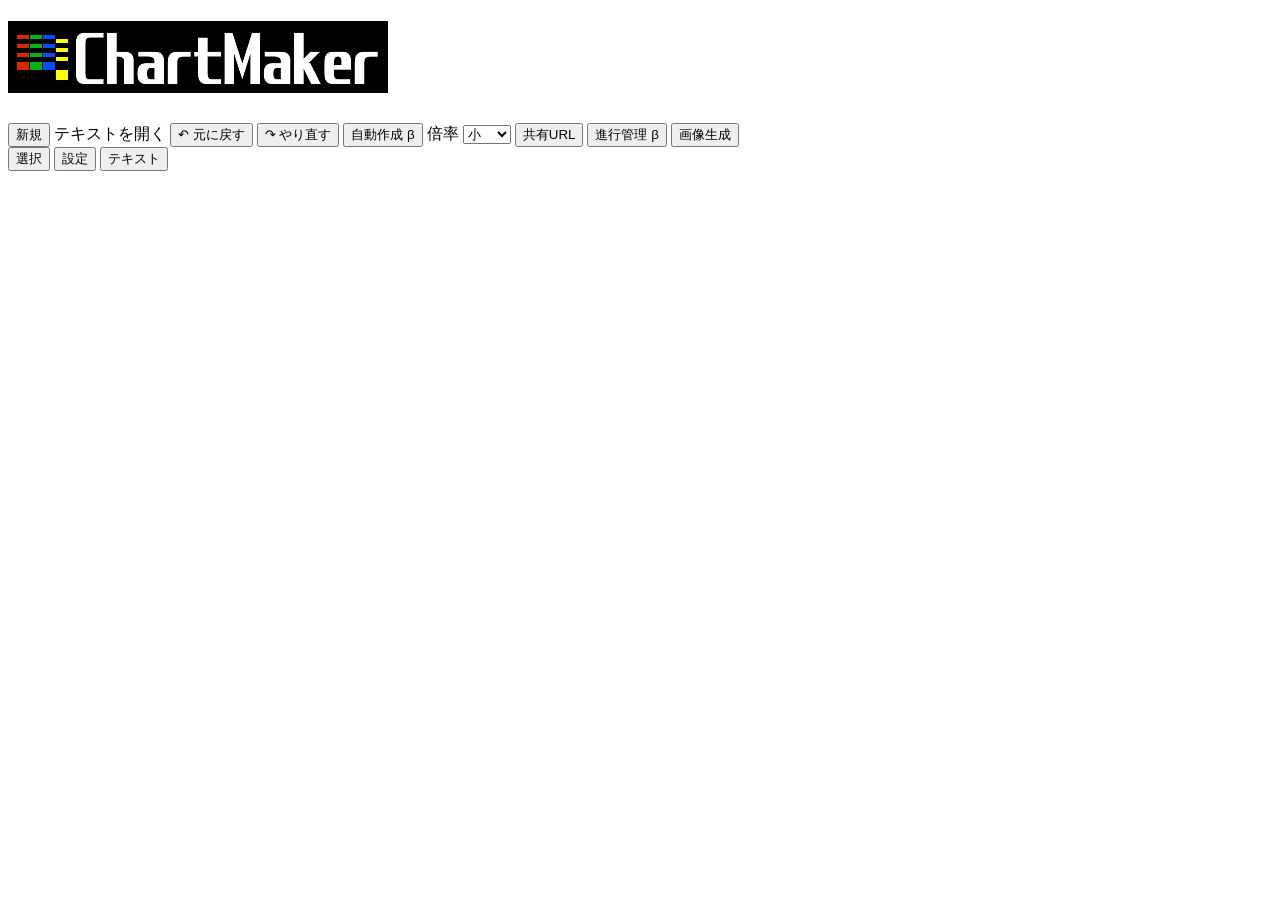
==== web/index.html @ 2f325cf6 "作戦の自動作成 (β) を追加し、プレイヤーごとに Realm を担当できる範囲を選べるようにする Co-Authored-By: Claude Opus 5.5 <noreply@anthropic" ====
<!doctype html>
<html lang="ja">
<head>
<meta charset="utf-8">
<meta name="viewport" content="width=device-width, initial-scale=1">
<title>ChartMaker</title>
<link rel="icon" type="image/png" href="/icon.png">
<link rel="stylesheet" href="/static/app.css">
</head>
<body>
<header class="toolbar">
  <h1><img src="/logo.png" alt="ChartMaker" width="380" height="72"></h1>
  <button id="btn-new" title="空の作戦を作る">新規</button>
  <label class="btn">テキストを開く<input id="file-open" type="file" accept=".txt,text/plain" hidden></label>
  <span class="sep"></span>
  <button id="btn-undo" title="元に戻す (Ctrl+Z)">↶ 元に戻す</button>
  <button id="btn-redo" title="やり直す (Ctrl+Y)">↷ やり直す</button>
  <span class="sep"></span>
  <button id="btn-auto" title="プレイヤーの強さから作戦を自動で作る">自動作成 β</button>
  <span class="sep"></span>
  <label>倍率
    <select id="zoom">
      <option value="0.15">小</option>
      <option value="0.25">中</option>
      <option value="0.4">大</option>
      <option value="0.7">特大</option>
    </select>
  </label>
  <span class="sep"></span>
  <span id="summary"></span>
  <span class="grow"></span>
  <a id="support-link" class="btn support" hidden target="_blank" rel="noopener" title="ChartMaker の開発とサーバー代を支援する（外部サイト）">♡ 開発を支援</a>
  <button id="btn-share" title="今の作戦を開ける URL をコピーする">共有URL</button>
  <button id="btn-tracker" title="この作戦で進行管理を始める（別タブ）">進行管理 β</button>
  <button id="btn-render" class="primary">画像生成</button>
</header>

<div id="status" hidden></div>

<main>
  <section id="timeline-wrap">
    <div id="guide" hidden>
      <div class="guide-card">
        <b>列の空いた場所をダブルクリックすると、その時刻に戦闘を追加できます</b>
        <span>既存の作戦は「テキストを開く」で読み込めます</span>
      </div>
    </div>
    <div id="timeline"></div>
  </section>

  <div id="splitter" role="separator" aria-orientation="vertical" tabindex="0"
       title="ドラッグで幅を変更（ダブルクリックで元に戻す）"></div>

  <aside id="side">
    <nav class="tabs">
      <button data-tab="select" class="active">選択</button>
      <button data-tab="settings">設定</button>
      <button data-tab="text">テキスト</button>
    </nav>
    <div class="panel" id="panel-select"></div>
    <div class="panel" id="panel-settings" hidden></div>
    <div class="panel" id="panel-text" hidden>
      <p class="hint">GUIの内容から生成されたテキストです。直接書き換えて「テキストを反映」でGUIに取り込めます。</p>
      <textarea id="text" spellcheck="false"></textarea>
      <div class="row">
        <button id="btn-apply-text" disabled>テキストを反映</button>
        <button id="btn-copy">コピー</button>
        <button id="btn-save-text">テキストを保存</button>
      </div>
    </div>
  </aside>
</main>

<div id="modal" hidden>
  <div class="modal-box">
    <div class="row">
      <a id="download-png" class="btn primary" download="chart.png">PNG をダウンロード</a>
      <span class="grow"></span>
      <button id="btn-close-modal">閉じる</button>
    </div>
    <div class="modal-img"><img id="preview" alt="生成画像"></div>
  </div>
</div>

<dialog id="auto-dialog" class="auto-dialog">
  <div class="row">
    <b class="auto-title">作戦を自動作成</b>
    <span class="grow"></span>
    <button id="auto-close" type="button">閉じる</button>
  </div>
  <p class="hint">プレイヤーごとに、Realm を担当できる範囲と、どれだけ与えられるか (%) を入れてください。担当できない Realm には出さず、1st / 2nd / 3rd に回します (「Lv20 まで」の人は Lv21 以降は 1st / 2nd / 3rd だけ)。1st / 2nd / 3rd は 30 秒、Lv1–10 の Realm は 1 人で倒す見積もりです。Lv11–20 の Realm は、撃破役の割合の合計が 100% になる組で倒し、ほかの人は稼ぎ役として合流します。表と設定はこのブラウザにだけ保存し、作戦には書き込みません。</p>
  <div id="auto-count-row" class="row">
    <label>人数 <input id="auto-count" type="number" min="1" max="20" class="auto-sec"> 人</label>
    <span class="muted">名前のあるプレイヤーがいないので、仮の名前で作ります。名前は後で列の見出しから変えられます。</span>
  </div>
  <div class="auto-table-wrap">
    <table class="auto-table">
      <thead><tr><th>プレイヤー</th><th>Realm の担当</th><th>撃破役<small>Lv11–20</small></th><th>稼ぎ役<small>Lv11–20</small></th><th>Lv21 以降<small>約 5 分</small></th></tr></thead>
      <tbody id="auto-players"></tbody>
    </table>
  </div>
  <div class="row auto-settings">
    <label>Lv1–10 の Realm (秒) <input id="auto-realm-low" class="auto-low" spellcheck="false"></label>
  </div>
  <div class="row auto-settings">
    <label>撃破役 <input id="auto-kill-sec" type="number" min="1" max="300" class="auto-sec"> 秒</label>
    <label>稼ぎ役 <input id="auto-grind-sec" type="number" min="1" max="300" class="auto-sec"> 秒</label>
    <label>Lv21 以降 <input id="auto-top-sec" type="number" min="1" max="300" class="auto-sec"> 秒</label>
    <label title="撃破から次の出撃まで空ける秒数">余裕 <input id="auto-margin" type="number" min="0" max="60" class="auto-sec"> 秒</label>
    <label>探索
      <select id="auto-seconds">
        <option value="5">5 秒</option>
        <option value="10">10 秒</option>
        <option value="30">30 秒</option>
        <option value="60">60 秒</option>
      </select>
    </label>
  </div>
  <div class="row">
    <button id="auto-run" class="primary" type="button">作成</button>
    <button id="auto-stop" type="button" disabled>中止</button>
  </div>
  <div id="auto-log" class="auto-log"></div>
  <p class="hint">できた作戦は今のブロックをすべて置き換えます (「元に戻す」で戻せます)。ロックと戦闘の注意点は消え、名前・設定・全体の注意点は残ります。</p>
</dialog>

<script src="/static/common.js"></script>
<script src="/static/app.js"></script>
<script src="/static/auto.js"></script>
</body>
</html>
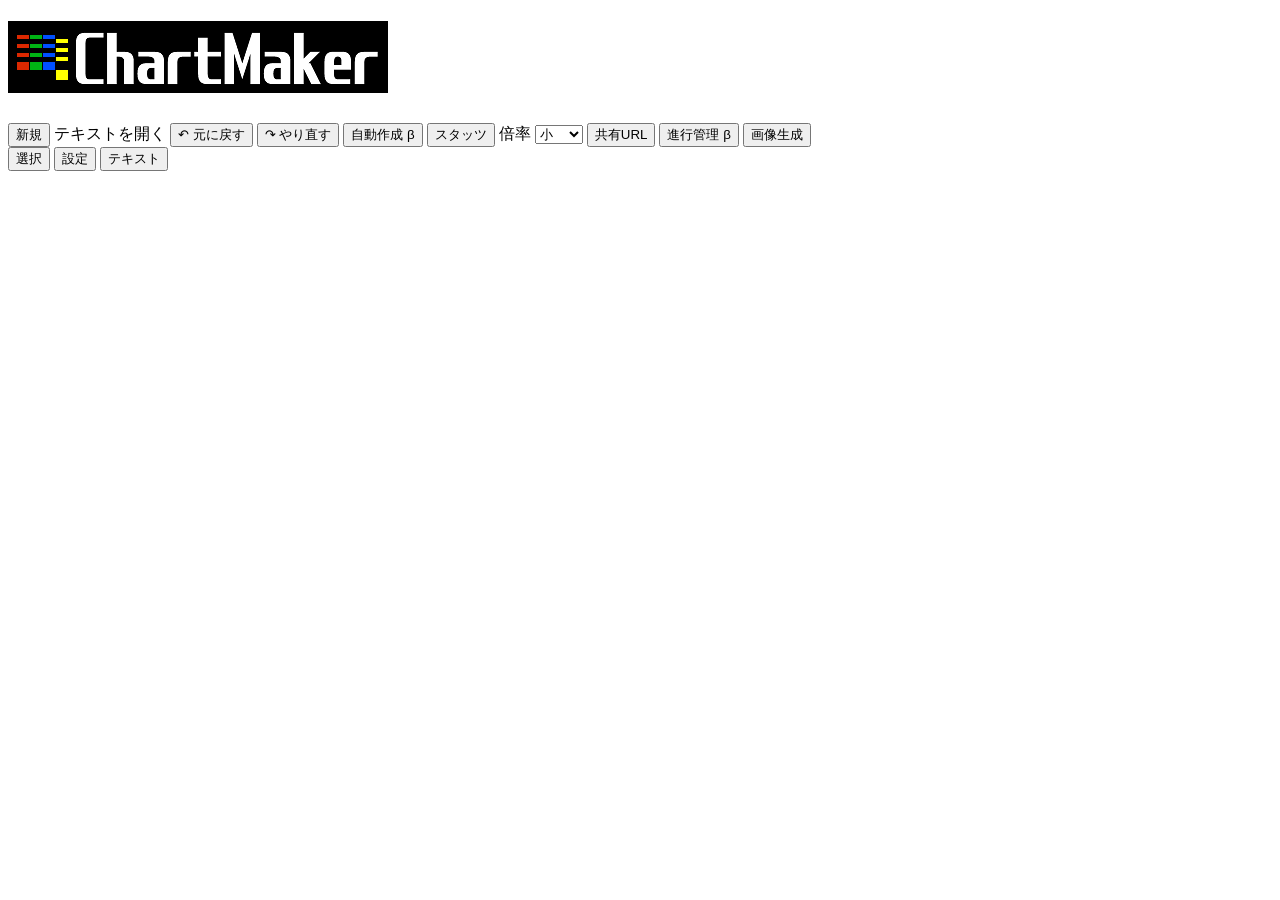
==== commit 442d4a84: "エディタにスタッツを追加し、層域ごとの戦闘数や予定スコアの推移を見られるようにする Co-Authored-By: Claude Opus 5.5 <noreply@anthropic.com>" ====
--- a/web/index.html
+++ b/web/index.html
@@ -17,6 +17,7 @@
   <button id="btn-redo" title="やり直す (Ctrl+Y)">↷ やり直す</button>
   <span class="sep"></span>
   <button id="btn-auto" title="プレイヤーの強さから作戦を自動で作る">自動作成 β</button>
+  <button id="btn-stats" title="層域ごとの戦闘数、予定スコアの推移などを見る">スタッツ</button>
   <span class="sep"></span>
   <label>倍率
     <select id="zoom">
@@ -124,8 +125,18 @@
   <p class="hint">できた作戦は今のブロックをすべて置き換えます (「元に戻す」で戻せます)。ロックと戦闘の注意点は消え、名前・設定・全体の注意点は残ります。</p>
 </dialog>
 
+<dialog id="stats-dialog" class="auto-dialog stats-dialog">
+  <div class="row">
+    <b class="auto-title">スタッツ</b>
+    <span class="grow"></span>
+    <button id="stats-close" type="button">閉じる</button>
+  </div>
+  <div id="stats-body" class="stats-body"></div>
+</dialog>
+
 <script src="/static/common.js"></script>
 <script src="/static/app.js"></script>
 <script src="/static/auto.js"></script>
+<script src="/static/stats.js"></script>
 </body>
 </html>
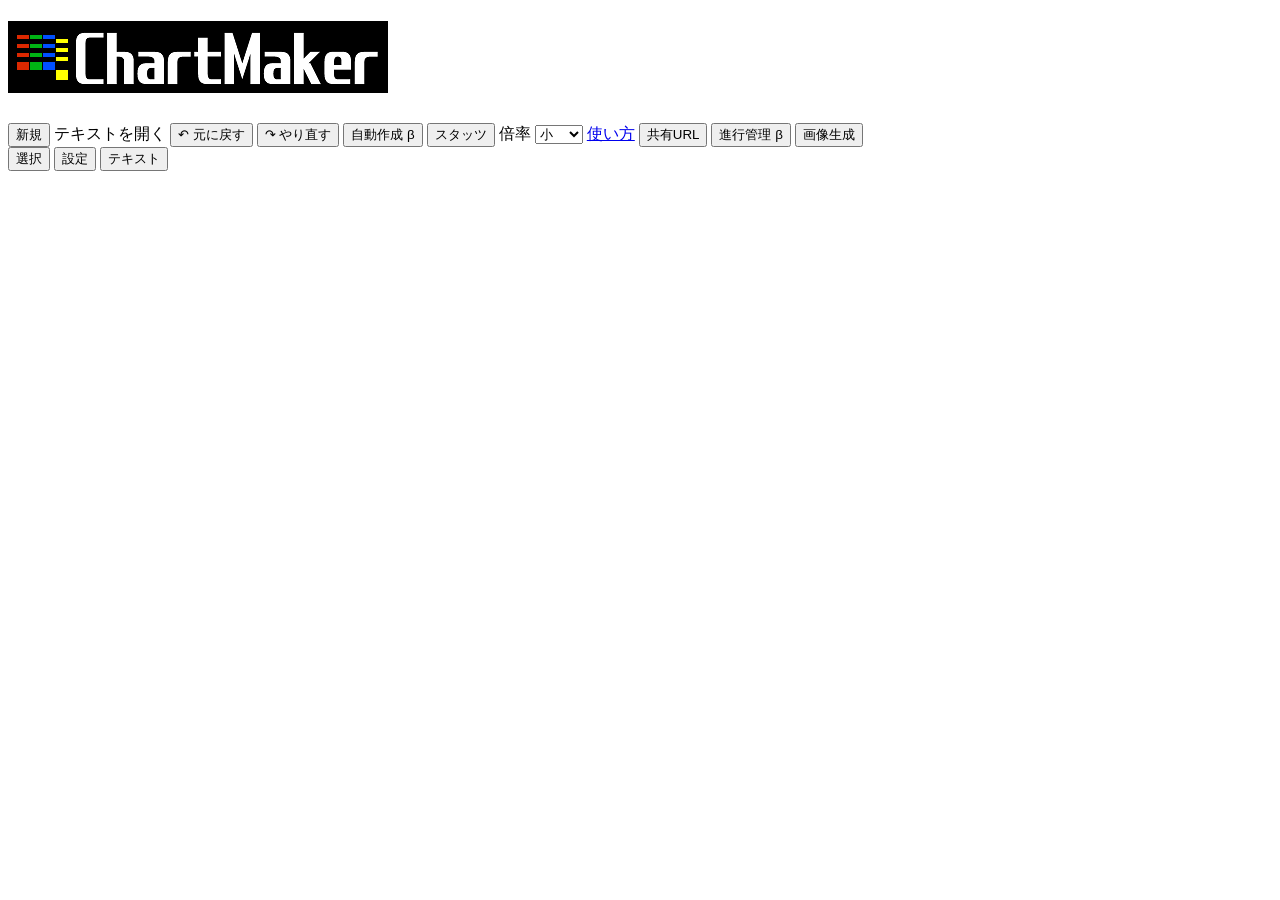
==== commit 2e6ac864: "使い方ガイド (/guide) と、架空のプレイヤーのサンプル作戦を開くボタンを追加する Co-Authored-By: Claude Opus 5.5 <noreply@anthropic.com>" ====
--- a/web/index.html
+++ b/web/index.html
@@ -30,6 +30,7 @@
   <span class="sep"></span>
   <span id="summary"></span>
   <span class="grow"></span>
+  <a class="btn" href="/guide" target="_blank" rel="noopener" title="使い方ガイドを開く（別タブ）">使い方</a>
   <a id="support-link" class="btn support" hidden target="_blank" rel="noopener" title="ChartMaker の開発とサーバー代を支援する（外部サイト）">♡ 開発を支援</a>
   <button id="btn-share" title="今の作戦を開ける URL をコピーする">共有URL</button>
   <button id="btn-tracker" title="この作戦で進行管理を始める（別タブ）">進行管理 β</button>
@@ -44,6 +45,7 @@
       <div class="guide-card">
         <b>列の空いた場所をダブルクリックすると、その時刻に戦闘を追加できます</b>
         <span>既存の作戦は「テキストを開く」で読み込めます</span>
+    <span class="guide-actions"><button id="btn-sample" type="button">サンプルを開く</button> <a class="btn" href="/guide" target="_blank" rel="noopener">使い方</a></span>
       </div>
     </div>
     <div id="timeline"></div>
@@ -137,6 +139,7 @@
 <script src="/static/common.js"></script>
 <script src="/static/app.js"></script>
 <script src="/static/auto.js"></script>
+<script src="/static/critical.js"></script>
 <script src="/static/stats.js"></script>
 </body>
 </html>
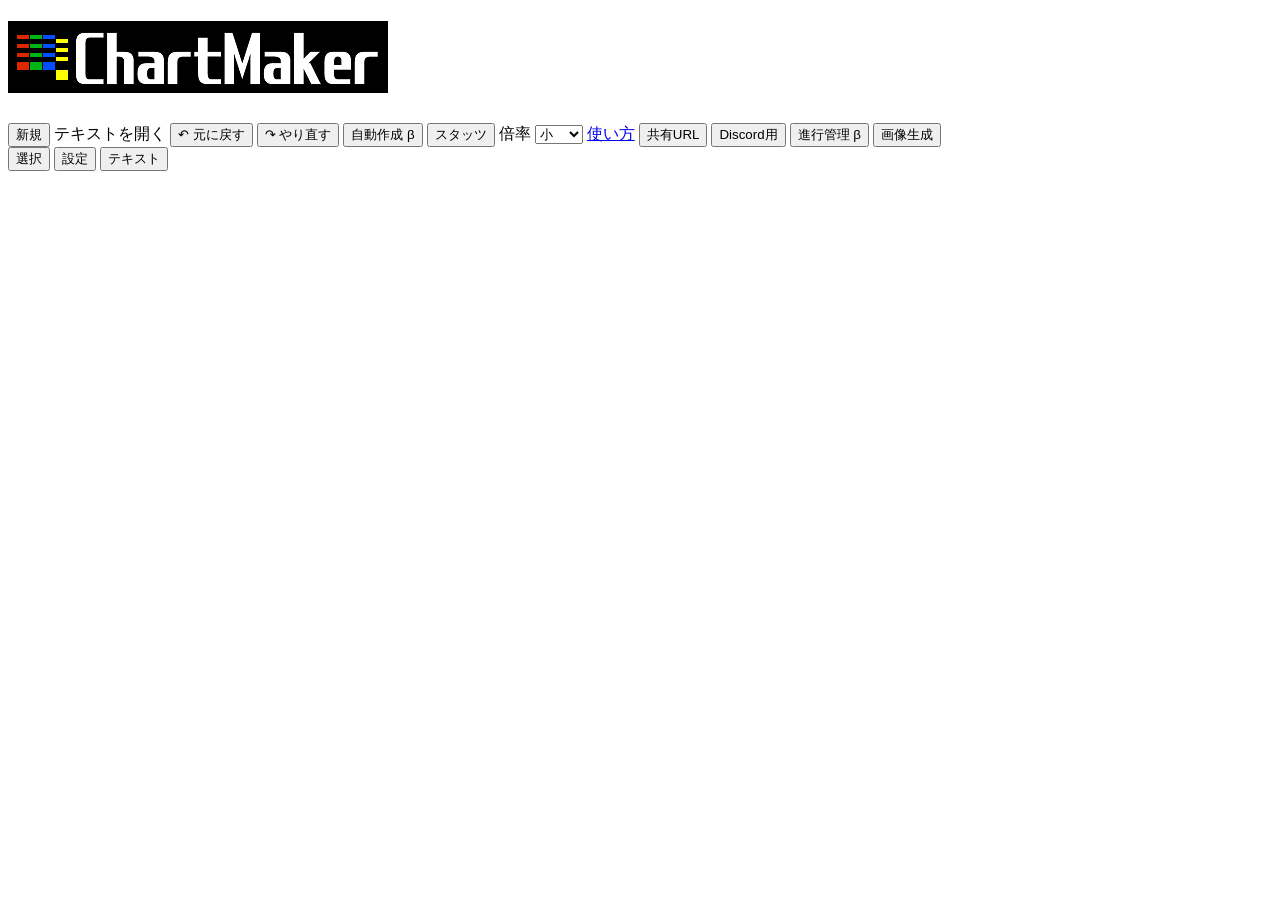
==== commit 0f57cdd9: "共有URLの隣に Discord用 ボタンを追加する ([コメント](URL) のリンク形式でコピー。共有URL は URL だけのまま) Co-Authored-By: Claude Opus 5." ====
--- a/web/index.html
+++ b/web/index.html
@@ -11,7 +11,7 @@
 <header class="toolbar">
   <h1><img src="/logo.png" alt="ChartMaker" width="380" height="72"></h1>
   <button id="btn-new" title="空の作戦を作る">新規</button>
-  <label class="btn">テキストを開く<input id="file-open" type="file" accept=".txt,text/plain" hidden></label>
+  <label class="btn" title="作戦のテキスト (.txt) か、進行管理の振り返りで保存した JSON を開く">テキストを開く<input id="file-open" type="file" accept=".txt,.json,text/plain,application/json" hidden></label>
   <span class="sep"></span>
   <button id="btn-undo" title="元に戻す (Ctrl+Z)">↶ 元に戻す</button>
   <button id="btn-redo" title="やり直す (Ctrl+Y)">↷ やり直す</button>
@@ -33,6 +33,7 @@
   <a class="btn" href="/guide" target="_blank" rel="noopener" title="使い方ガイドを開く（別タブ）">使い方</a>
   <a id="support-link" class="btn support" hidden target="_blank" rel="noopener" title="ChartMaker の開発とサーバー代を支援する（外部サイト）">♡ 開発を支援</a>
   <button id="btn-share" title="今の作戦を開ける URL をコピーする">共有URL</button>
+  <button id="btn-share-discord" title="共有URLを Discord 用のリンク [コメント](URL) にしてコピーする">Discord用</button>
   <button id="btn-tracker" title="この作戦で進行管理を始める（別タブ）">進行管理 β</button>
   <button id="btn-render" class="primary">画像生成</button>
 </header>
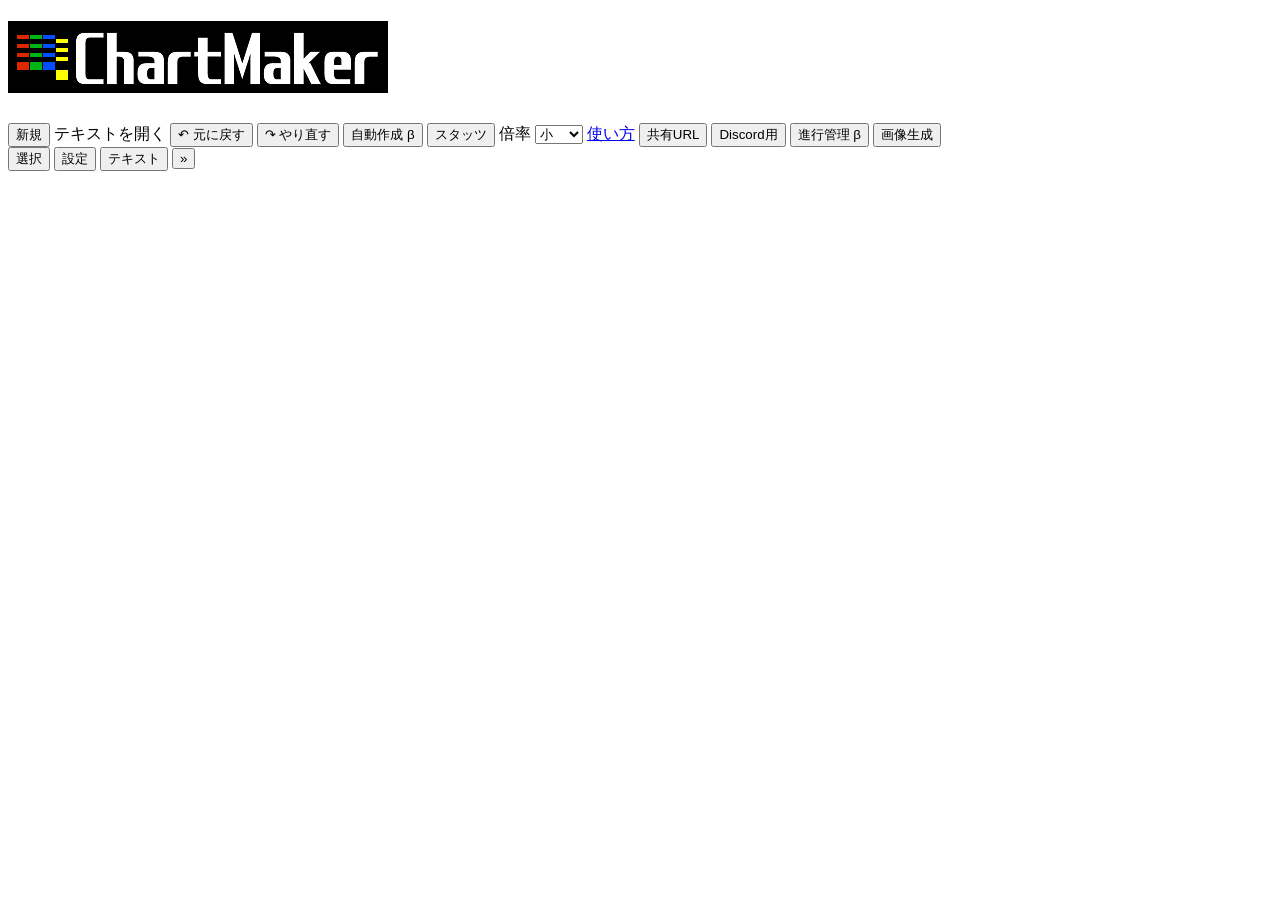
==== commit 7d21e368: "右のパネルを隠せるようにし、ブロックの下端にクールが明ける時刻を表示する Co-Authored-By: Claude Opus 5.5 <noreply@anthropic.com>" ====
--- a/web/index.html
+++ b/web/index.html
@@ -60,6 +60,7 @@
       <button data-tab="select" class="active">選択</button>
       <button data-tab="settings">設定</button>
       <button data-tab="text">テキスト</button>
+      <button id="side-hide" class="side-hide" type="button" title="パネルを隠して作戦ビューを広げる" aria-label="パネルを隠す">»</button>
     </nav>
     <div class="panel" id="panel-select"></div>
     <div class="panel" id="panel-settings" hidden></div>
@@ -73,12 +74,15 @@
       </div>
     </div>
   </aside>
+  <button id="side-show" type="button" hidden title="パネルを表示する" aria-label="パネルを表示する"><span class="arrow">«</span><span class="label">パネル</span></button>
 </main>
 
 <div id="modal" hidden>
   <div class="modal-box">
     <div class="row">
       <a id="download-png" class="btn primary" download="chart.png">PNG をダウンロード</a>
+      <button id="btn-copy-png" type="button" title="画像をクリップボードにコピーします。Discord などに Ctrl+V で貼れます">画像をコピー</button>
+      <button id="btn-post-discord" type="button" title="Discord のウェブフックへ画像を投稿します">Discord に投稿</button>
       <span class="grow"></span>
       <button id="btn-close-modal">閉じる</button>
     </div>
@@ -137,6 +141,27 @@
   <div id="stats-body" class="stats-body"></div>
 </dialog>
 
+<dialog id="post-dialog" class="auto-dialog post-dialog">
+  <div class="row">
+    <b class="auto-title">Discord に投稿</b>
+    <span class="grow"></span>
+    <button id="post-close" type="button">閉じる</button>
+  </div>
+  <p class="hint">チャンネルの「連携サービス → ウェブフック」で作った URL を入れてください。スレッドに投稿するときは URL の末尾に <code>?thread_id=スレッドのID</code> を付けます。URL はこのブラウザにだけ保存し、サーバーには送りません。投稿者はウェブフックの名前になります。</p>
+  <label class="field">ウェブフック URL
+    <input id="post-webhook" type="url" placeholder="https://discord.com/api/webhooks/..." autocomplete="off" spellcheck="false">
+  </label>
+  <label class="field">メッセージ (省略可)
+    <textarea id="post-message" rows="3" maxlength="2000"></textarea>
+  </label>
+  <label><input id="post-link" type="checkbox"> 共有URLのリンクを付ける (コメントの文字がリンクになります)</label>
+  <label><input id="post-text" type="checkbox"> 作戦のテキスト (.txt) も添付する</label>
+  <div class="row">
+    <button id="post-send" class="primary" type="button">投稿</button>
+    <span id="post-result" class="muted"></span>
+  </div>
+</dialog>
+
 <script src="/static/common.js"></script>
 <script src="/static/app.js"></script>
 <script src="/static/auto.js"></script>
